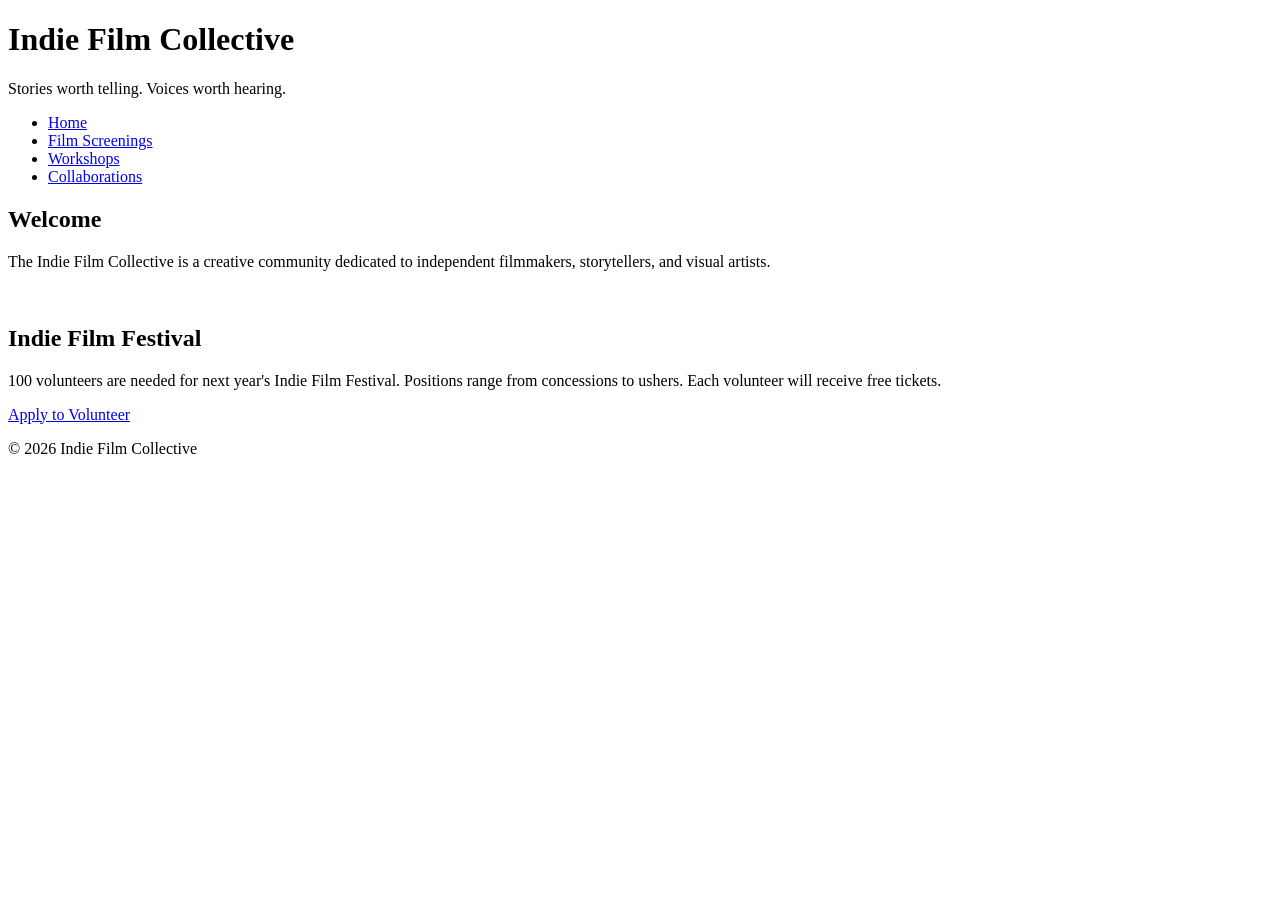
==== index.html @ 1553fe8b "Created new pages and verified information" ====
<!DOCTYPE html>
<html lang="en">
<head>
    <meta charset="UTF-8">
    <meta name="viewport" content="width=device-width, initial-scale=1.0">
    <title>Indie Film Collective</title>
    <link rel="stylesheet" href="styles.css">
</head>

<body>
<!-- Copy and paste this header in each new page -->
<header>
    <h1>Indie Film Collective</h1>
    <p>Stories worth telling. Voices worth hearing.</p>
</header>
<!-- Update these hrefs to relative links to their new pages and copy and paste in each new page -->
<nav>
    <ul>
        <li><a href="#">Home</a></li>
        <li><a href="#screenings">Film Screenings</a></li>
        <li><a href="#workshops">Workshops</a></li>
        <li><a href="#collaborations">Collaborations</a></li>
    </ul>
</nav>
<main>
    <!-- This section stays on the homepage -->
    <section>
        <h2>Welcome</h2>
        <p>The Indie Film Collective is a creative community dedicated to independent filmmakers, storytellers, and visual artists.</p>
        <img src="images/filmmaker.jpg" width="500" alt="">
    </section>
    
</main>
<!--Copy this aside in each new page-->
<aside>
    <h2>Indie Film Festival</h2>
    <p>100 volunteers are needed for next year's Indie Film Festival. Positions range from concessions to ushers. Each volunteer will receive free tickets.</p>
    <a href="#">Apply to Volunteer</a>
</aside>
<!--Copy this footer in each new page-->
<footer>
    <p>&copy; 2026 Indie Film Collective</p>
</footer>
</body>
</html>
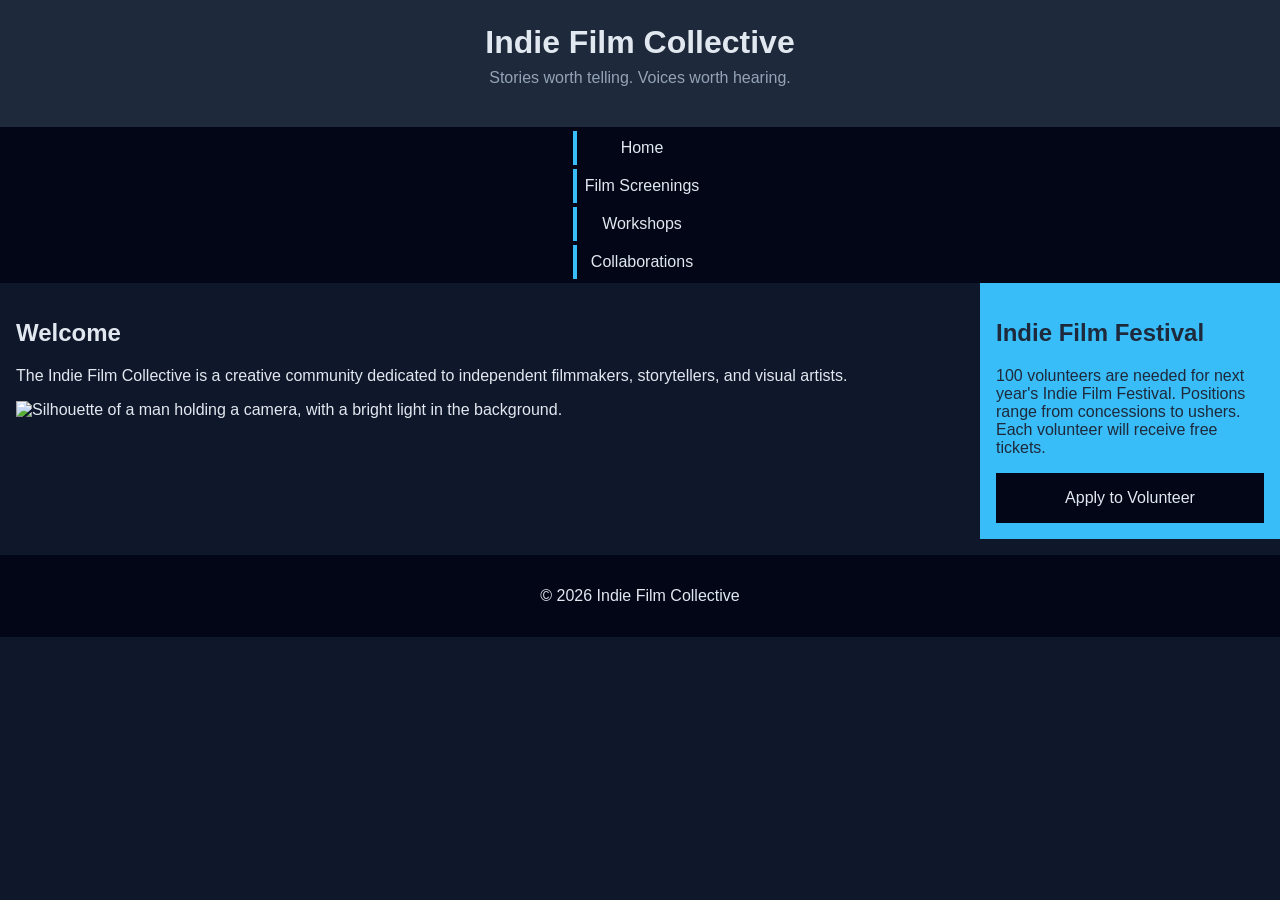
==== commit 31e85211: "Last iteration made to code" ====
--- a/index.html
+++ b/index.html
@@ -16,10 +16,10 @@
 <!-- Update these hrefs to relative links to their new pages and copy and paste in each new page -->
 <nav>
     <ul>
-        <li><a href="#">Home</a></li>
-        <li><a href="#screenings">Film Screenings</a></li>
-        <li><a href="#workshops">Workshops</a></li>
-        <li><a href="#collaborations">Collaborations</a></li>
+        <li><a href="index.html">Home</a></li>
+        <li><a href="screenings.html">Film Screenings</a></li>
+        <li><a href="workshops.html">Workshops</a></li>
+        <li><a href="collaborations.html">Collaborations</a></li>
     </ul>
 </nav>
 <main>
@@ -27,7 +27,7 @@
     <section>
         <h2>Welcome</h2>
         <p>The Indie Film Collective is a creative community dedicated to independent filmmakers, storytellers, and visual artists.</p>
-        <img src="images/filmmaker.jpg" width="500" alt="">
+        <img src="images/filmmaker.jpg" width="500" alt="Silhouette of a man holding a camera, with a bright light in the background.">
     </section>
     
 </main>
--- a/styles.css
+++ b/styles.css
@@ -0,0 +1,134 @@
+/* CSS by Christina Carrasquilla, iteration by */
+
+/* ===== Color Palette ===== 
+
+    backgound: #0f172a;
+    nav-footer: #020617;
+    card: #1e293b;
+    text-main: #e2e8f0;
+    text-muted: #94a3b8;
+    accent: #38bdf8;
+}
+*/
+
+/* ===== GLOBAL (Base) Styles ===== */
+body {
+    font-family: Helvetica, Arial, sans-serif;
+    margin: 0;
+    background-color: #0f172a;
+    color: #e2e8f0;
+    min-width:500px;
+    display:grid;
+    grid-template-columns:1fr;
+}
+
+header {
+    background-color: #1e293b;
+    text-align: center;
+    padding: 1.5rem;
+}
+
+header h1 {
+    margin: 0;
+}
+
+header p {
+    margin-top: 0.5rem;
+    color: #94a3b8;
+}
+
+nav {
+    background-color: #020617;
+}
+
+nav ul {
+    list-style: none;
+    margin: 0;
+    padding: 0;
+}
+
+nav a {
+    color: #e2e8f0;
+    text-decoration: none;
+    padding: 0.5rem;
+    display: block;
+    border-left: 4px solid #38bdf8;
+    margin: .25rem;
+}
+
+nav a:hover {
+    background-color: #334155;
+}
+
+main {
+    padding: 1rem;
+}
+
+img {
+    width:100%;
+}
+
+#screenings, #workshops, #collaborations {
+    background-color: #1e293b;
+    padding: 1rem;
+    padding: 1rem;
+    border-left: 4px solid #38bdf8;
+}
+
+aside {
+    background-color: #38bdf8;
+    color: #1e293b;
+    padding: 1rem;
+    padding: 1rem;
+}
+
+a {
+    display:block;
+    background-color:#020617;
+    color:#e2e8f0;
+    padding:1rem 2rem;
+    text-decoration:none;
+    text-align:center;
+}
+a:hover {
+    color:#020617;
+    background-color:#e2e8f0;
+}
+
+footer {
+    background-color: #020617;
+    text-align: center;
+    padding: 1rem;
+    margin-top: 1rem;
+}
+
+/* ===== Media Query (Medium) ===== */
+
+@media screen and (min-width: 800px) {
+    body {
+        grid-template-columns: 1fr 300px;
+    }
+
+    header, nav, footer {
+        grid-column: 1 / -1;
+    }
+
+    nav {
+        display: flex;
+        justify-content: space-around;
+    }
+
+    .card-row {
+        display: flex;
+    }
+
+    .card-row section {
+        width: 30%;
+    }
+}
+/* write a media query for a screen with at least 800px */
+/* change the body's grid template to 1fr 300px */
+/* target the header, nav, and footer and style their grid-column to 1/-1 */
+/* target the nav and display it flex, spaceed around */
+/* target the .card-row to display flex */
+/* target the sections in .card-row witha width for 30% */
